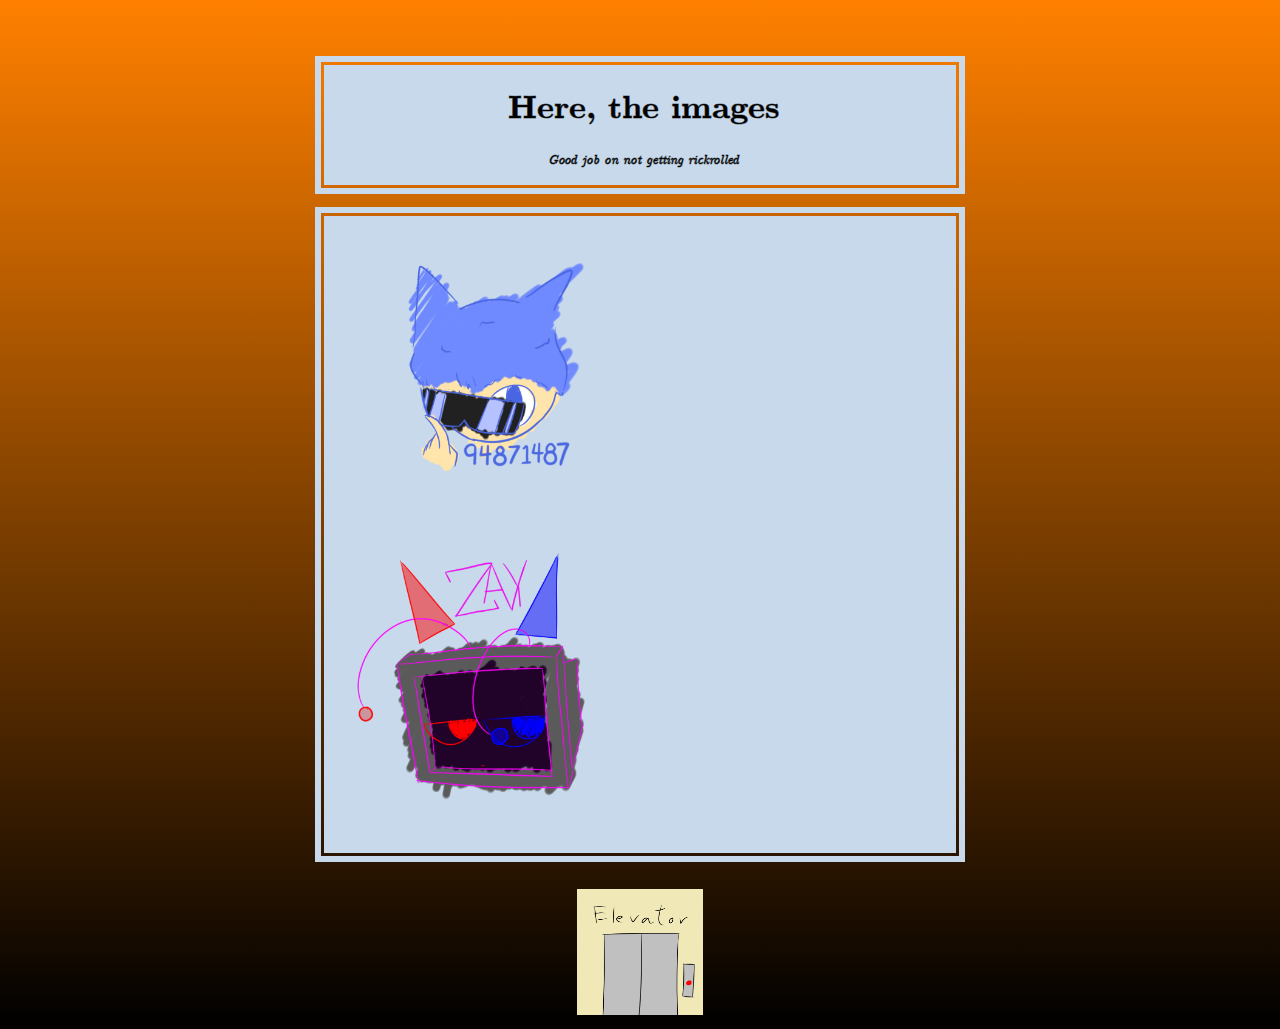
==== afimages.html @ 468adb6c "Added AF icons viewing page" ====
<!DOCTYPE html>
<html>
  <head>
    <meta charset="UTF-8">
    <meta name="viewport" content="width=device-width, initial-scale=1.0">
    <title>Artfight icons</title>
    <!-- The style.css file allows you to change the look of your web pages.
         If you include the next line in all your web pages, they will all share the same look.
         This makes it easier to make new pages for your site. -->
    <link rel="icon" type="image/x-icon" href="Assets/Images/Icons/U.png">
    <link href="main_style.css" rel="stylesheet" type="text/css" media="all">
    <script>
      function openElevator() {
          document.getElementById("elevator").src = "Assets/Images/Elevator/elevator_open.png"
      }
      
      function closeElevator() {
          document.getElementById("elevator").src = "Assets/Images/Elevator/elevator_closed.png"
      }
    </script>
    <style>
      #icon {
        aspect-ratio: 1;
        min-height: 128px;
        min-width: 128px;
        max-height: 128px;
        max-width: 128px;
      }
    </style>
  </head>
  <body>
    <div id="mainContent" class="centered">
      <div id="topFrame" class="frame">
        <h1>Here, the images</h1>
        <p class="smallComment">Good job on not getting rickrolled</p>
      </div>
      <div id="middleFrame" class="frame">
        <a href="https://artfight.net/~94871487"><img src="./Assets/Images/Icons/Artfight/petrikov.png" alt="94871487"></a>
        <a href="https://artfight.net/~ZAVIXEL"><img src="./Assets/Images/Icons/Artfight/zave.png" alt="Zavy"></a>
      </div>
      <div id="elevatorDiv" class="centered">
        <a href="elevator_interior.html?destination=index.html" id="elevLink">
          <img src="Assets/Images/Elevator/elevator_closed.png" id="elevator" onmouseover="openElevator()" onmouseleave="closeElevator()">
        </a>
      </div>
    </div>
    <script>
      document.getElementById("elevLink").href=(`elevator_interior.html?destination=${location.href.split("/").slice(-1)}`)
    </script>
  </body>
</html>
---- main_style.css ----
/* CSS is how you can add style to your website, such as colors, fonts, and positioning of your
   HTML content. To learn how to do something, just try searching Google for questions like
   "how to change link color." */

:root {
    --highlight: linear-gradient(315deg, rgba(255, 213, 0, 1) 50%, rgba(255, 255, 255, 1) 80%, rgba(255, 213, 0, 1) 100%);
    --text: #000000;
    --background: #FF8000;
    --primary: #4fa6fc;
    --secondary: #c7d9ea;
    --accent: #736085;
}

@font-face {
    font-family: CMU;
    src: url("Assets/Fonts/cmunrm.ttf");
}

@font-face {
    font-family: CMU;
    src: url("Assets/Fonts/cmunti.ttf");
    font-style: italic;
}

@font-face {
    font-family: CMU;
    src: url("Assets/Fonts/cmunbx.ttf");
    font-weight: bold;
}

@font-face {
    font-family: CMU;
    src: url("Assets/Fonts/cmunbi.ttf");
    font-style: italic;
    font-weight: bold;
}

@font-face {
    font-family: VCR;
    src: url("Assets/Fonts/VCR_OSD_MONO_1.001.ttf");
}

html {
    min-height:100%;
}

body {
    background: linear-gradient(180deg, var(--background) 0%, black 100%);
    background-repeat: no-repeat;
    text-shadow: black;
    font-family: CMU;
    height: 100%;
    word-wrap: break-word;
}

p {
    font-size: 18pt;
}

.smallComment {
    font-size: calc(5em/6);
    font-family: CMU;
    font-style: italic;
}

.centered {
    margin: auto;
    width: 50%;
}

#mainContent {
    padding-top: 2%;
}

/* Yeah no palettes are stupid */

#topFrame {
    text-align: center;
}

.frame {
    background-color: var(--secondary);
    border-color: black;
    color: var(--text);
    outline: .5vw solid;
    outline-offset: .25vw;
    outline-color: var(--secondary);
    padding: .2vh;
    padding-left: 1vh;
    -webkit-text-stroke: 1px #00000080;
    margin-top: 3.5vh;
    height: auto;
    overflow: hidden;
}

.icon {
    width: 16px;
    height: 16px;
    display: inline;
    box-shadow: #00000080 1px 1px 1px 1px;
}

img {
    position: relative;
    max-width: 50%;
    max-height: 50%
}

img.right {
    float: right;
}

img.left {
    float: left;
}

#elevatorDiv {
    margin-top: 4vh;
    max-width: 20%;
    max-height: 20%;
}

#elevator {
    max-width: 100%;
    max-height: 100%;
}

a.hiddenLink {
    text-decoration: none;
    color: black;
}
a:link.hiddenLink {
    text-decoration: none;
    color: black;
}
a:visited.hiddenLink {
    text-decoration: none;
    color: black;
}
a:hover.hiddenLink {
    text-decoration: none;
    color: black;
}
a:active.hiddenLink {
    text-decoration: none;
    color: black;
}
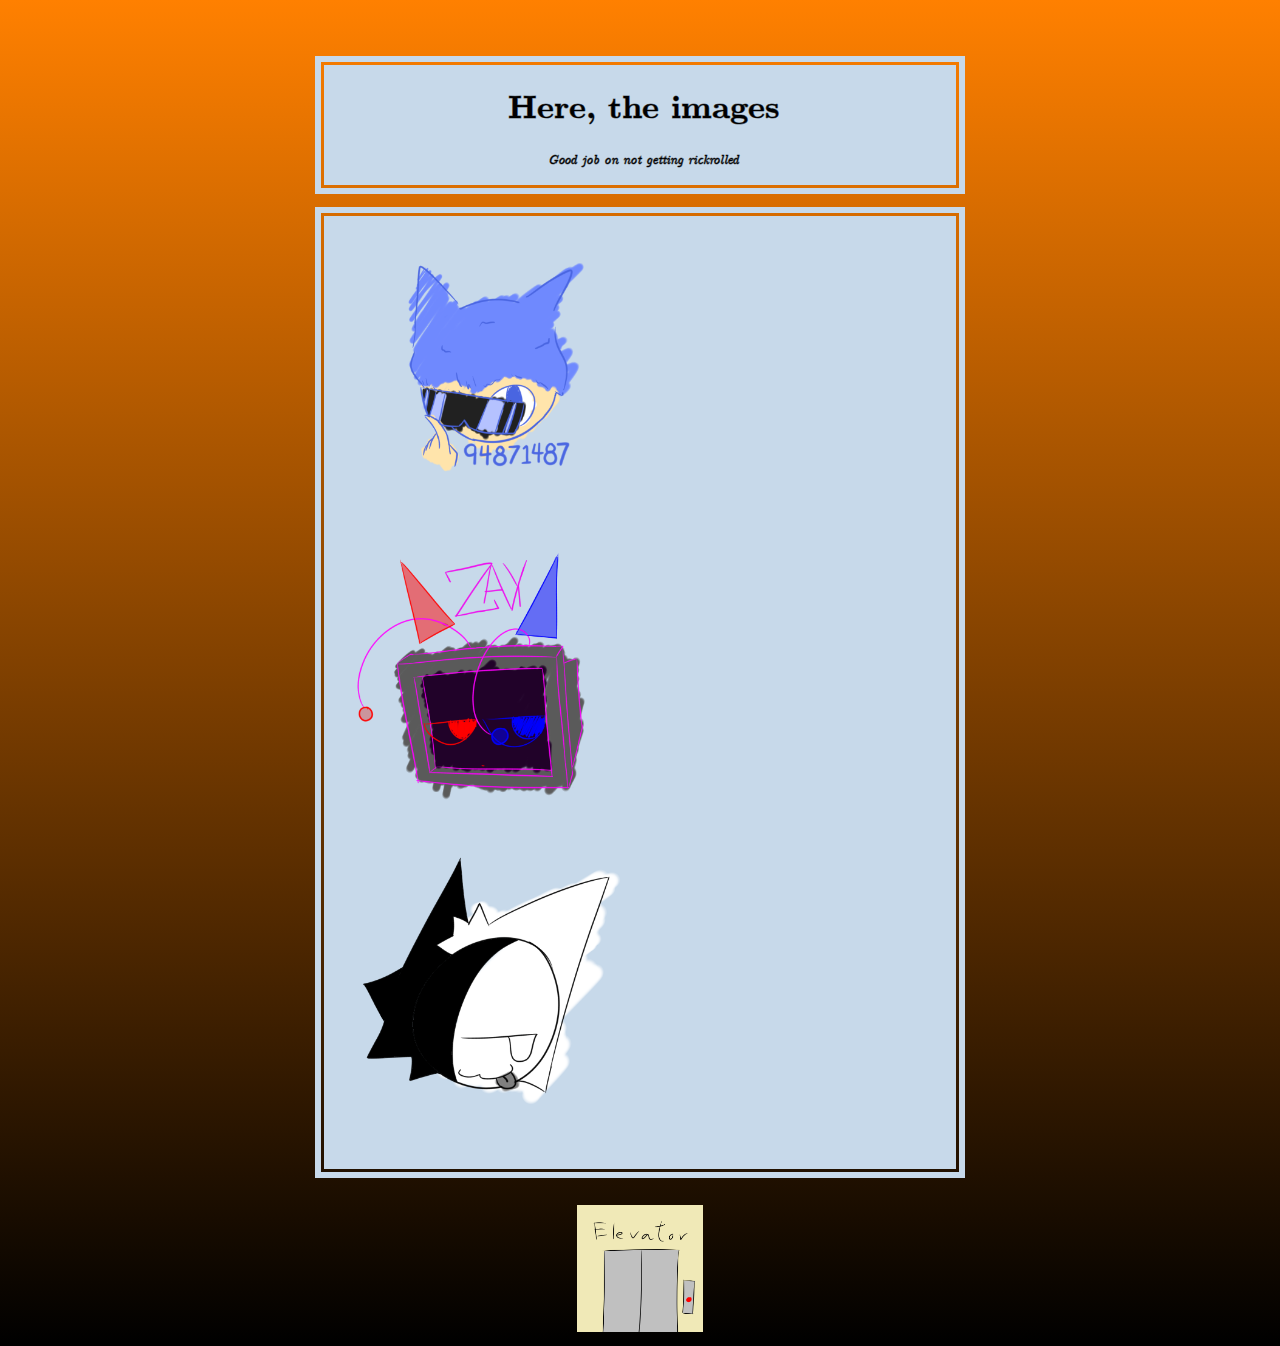
==== commit 17c45a0f: "Added wesk icon" ====
--- a/afimages.html
+++ b/afimages.html
@@ -37,6 +37,7 @@
       <div id="middleFrame" class="frame">
         <a href="https://artfight.net/~94871487"><img src="./Assets/Images/Icons/Artfight/petrikov.png" alt="94871487"></a>
         <a href="https://artfight.net/~ZAVIXEL"><img src="./Assets/Images/Icons/Artfight/zave.png" alt="Zavy"></a>
+        <a href="https://artfight.net/~weskernayn"><img src="./Assets/Images/Icons/Artfight/wesk.png" alt="Wesker"></a>
       </div>
       <div id="elevatorDiv" class="centered">
         <a href="elevator_interior.html?destination=index.html" id="elevLink">
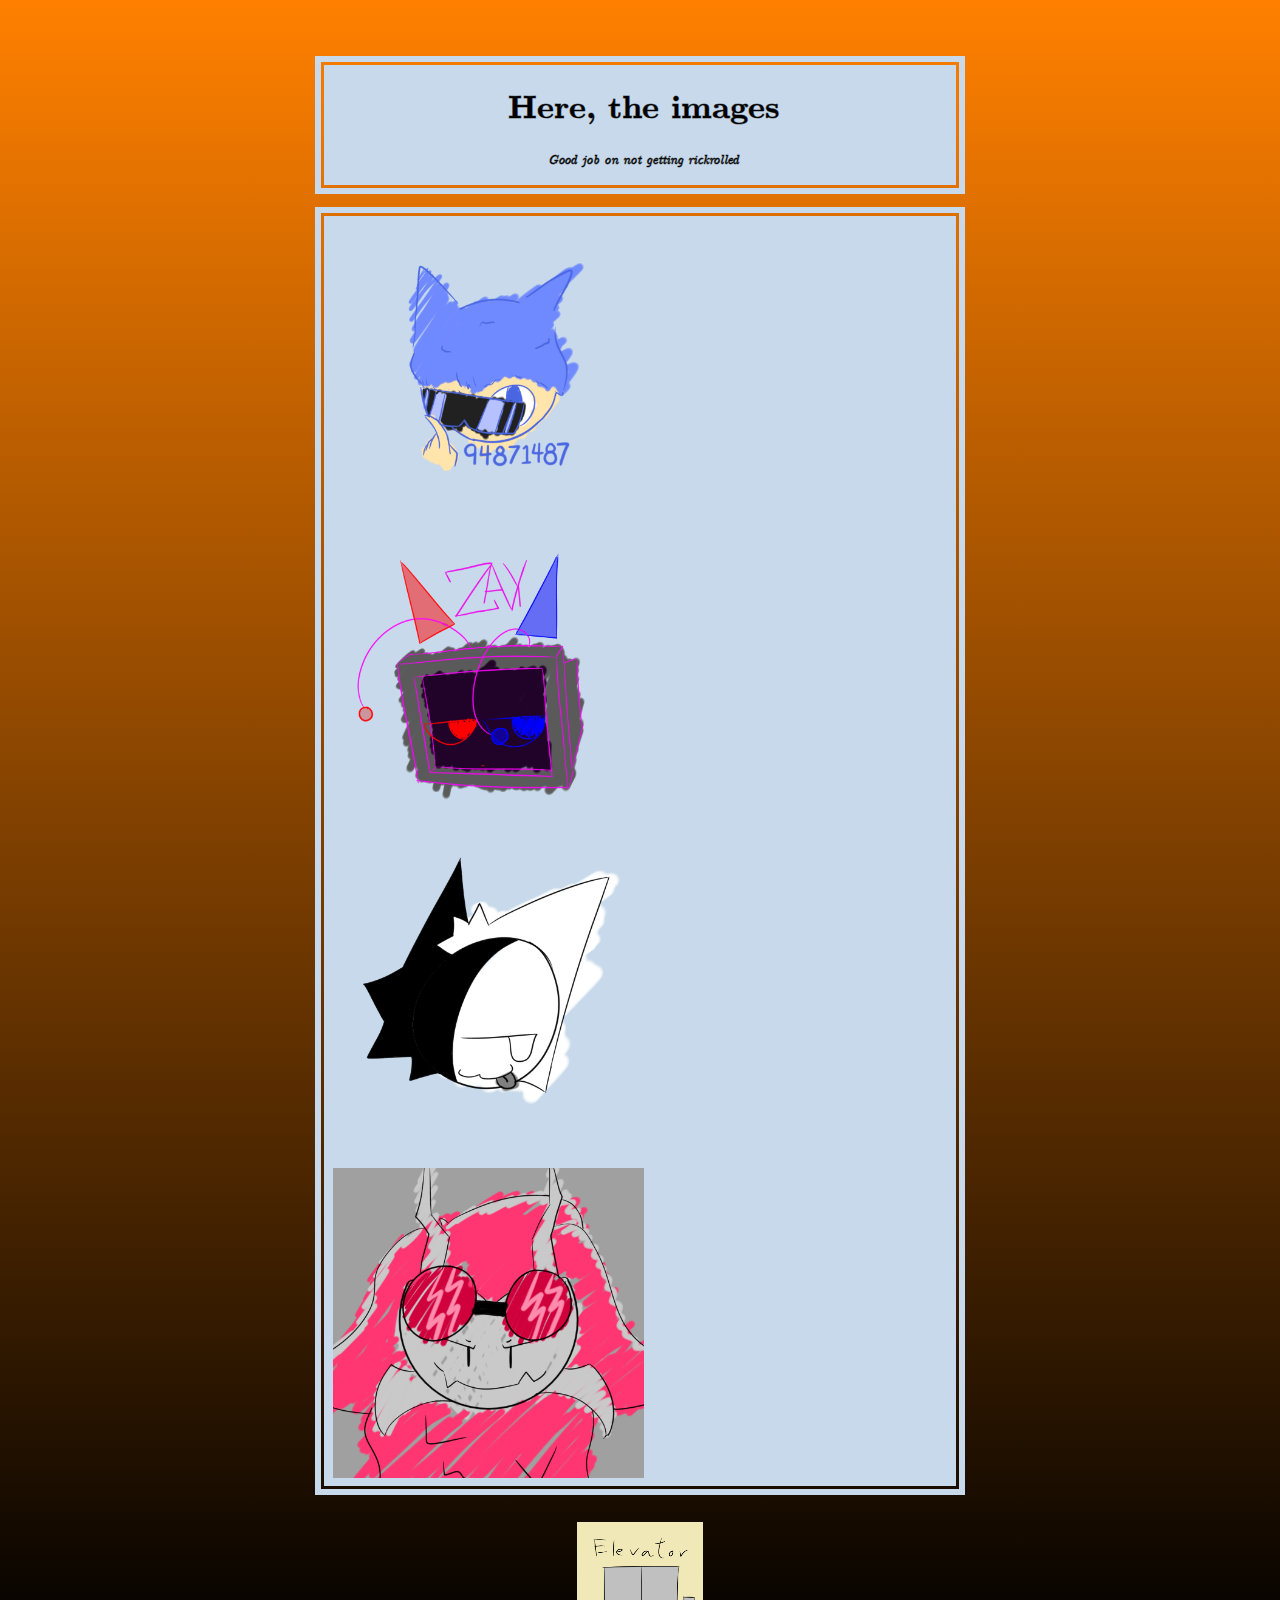
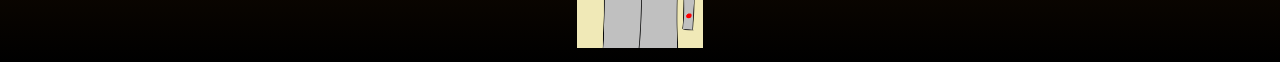
==== commit 6ec19a7e: "Added swift icon af" ====
--- a/afimages.html
+++ b/afimages.html
@@ -38,6 +38,7 @@
         <a href="https://artfight.net/~94871487"><img src="./Assets/Images/Icons/Artfight/petrikov.png" alt="94871487"></a>
         <a href="https://artfight.net/~ZAVIXEL"><img src="./Assets/Images/Icons/Artfight/zave.png" alt="Zavy"></a>
         <a href="https://artfight.net/~weskernayn"><img src="./Assets/Images/Icons/Artfight/wesk.png" alt="Wesker"></a>
+        <a href="https://artfight.net/~weskernayn"><img src="./Assets/Images/Icons/Artfight/swiftinthewing.png" alt="SwiftWing"></a>
       </div>
       <div id="elevatorDiv" class="centered">
         <a href="elevator_interior.html?destination=index.html" id="elevLink">
